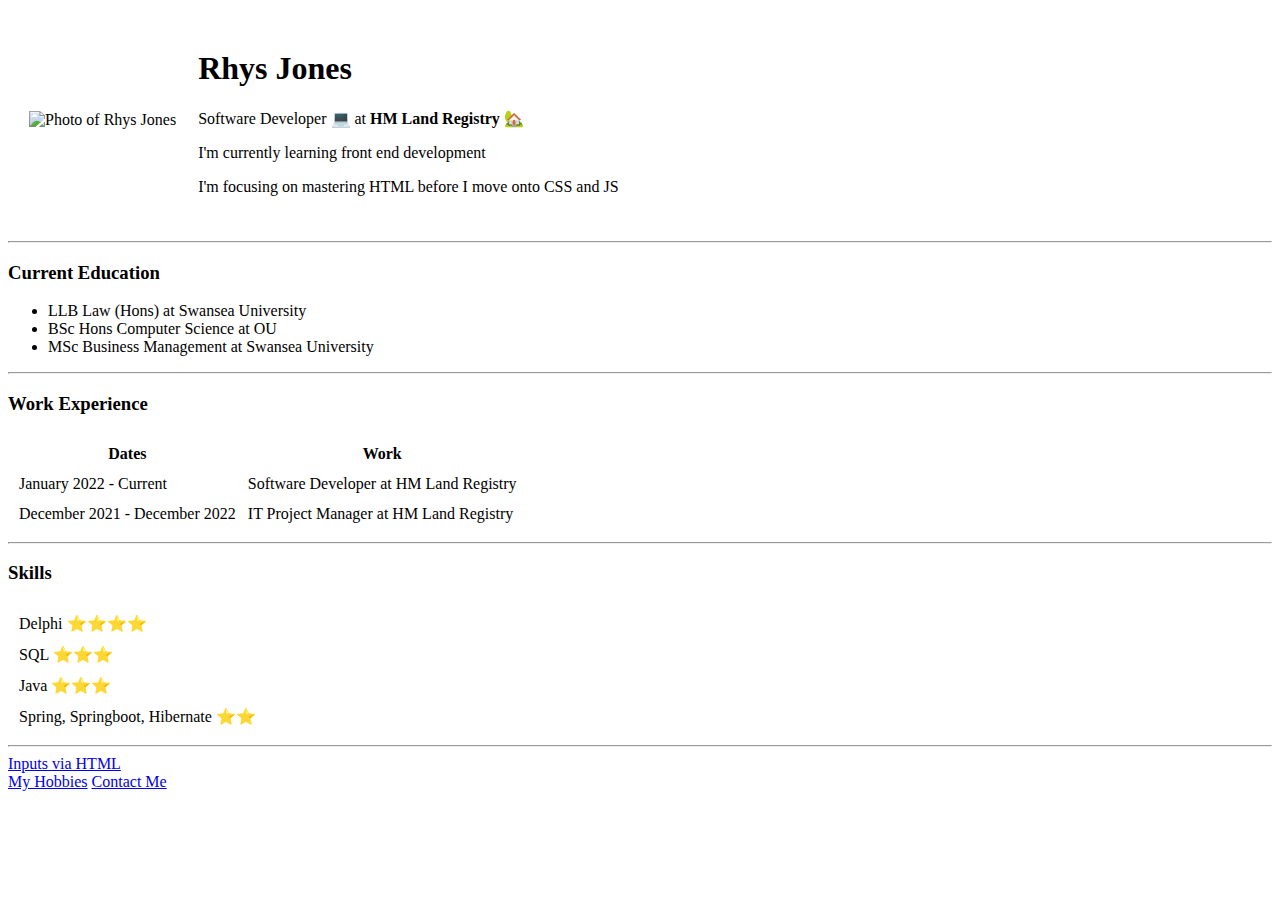
==== index.html @ cdd773ca "name change" ====
<!DOCTYPE html>
<html lang = "en">
    <head>
        <meta charset="UTF-8">
        <title>Rhys's Personal Site</title>
        <meta name="viewport" content="width=device-width, initial-scale=1.0" />
        
    </head>
    <body>
        <table cellspacing ="20">
            <tr>
                <td><img src = "https://media.licdn.com/dms/image/C4D03AQHHO1VeQc7t8g/profile-displayphoto-shrink_400_400/0/1667924106460?e=1681344000&v=beta&t=LxIMLLeL73hlZM-V3cKtajGqvDlLYq_GbIw0Zpm9Ijo" width="200" height="200" alt ="Photo of Rhys Jones"></td>
                <td><h1>Rhys Jones</h1>
                <p>Software Developer 💻 at <strong>HM Land Registry 🏡</strong></p>
                <p> I'm currently learning front end development</p>
                <p> I'm focusing on mastering HTML before I move onto CSS and JS</p></td>
            </tr>
        </table>
    
        <hr>
        <h3>Current Education</h3>
        <ul>
            <li>LLB Law (Hons) at Swansea University</li>
            <li>BSc Hons Computer Science at OU</li>
            <li>MSc Business Management at Swansea University</li>
        </ul>
        <hr>
        <h3>Work Experience</h3>
        <table cellspacing="10">
            <thead>
                <th>Dates</th>
                <th>Work</th>
            </thead>
            <tbody>
                <td>January 2022 - Current </td>
                <td>Software Developer at HM Land Registry</td>
            </tbody>
            <tbody>
                <td>December 2021 - December 2022 </td>
                <td>IT Project Manager at HM Land Registry</td>
            </tbody>
        </table>
        <hr>

        <h3>Skills </h3>
        <table cellspacing="10">
            <tr><td>Delphi ⭐⭐⭐⭐</td></tr>
            <tr><td>SQL ⭐⭐⭐</td></tr>            
            <tr><td>Java ⭐⭐⭐</td></tr>
            <tr><td>Spring, Springboot, Hibernate ⭐⭐ </td></tr>
            </tr>
        </table>
        <hr>
    </body>
    <footer>
        <a href ="inputs.html">Inputs via HTML</a><br>
        <a href = "hobbies.html">My Hobbies</a>
        <a href="contact.html">Contact Me</a> 
        
        <br>
    </footer>

</html>
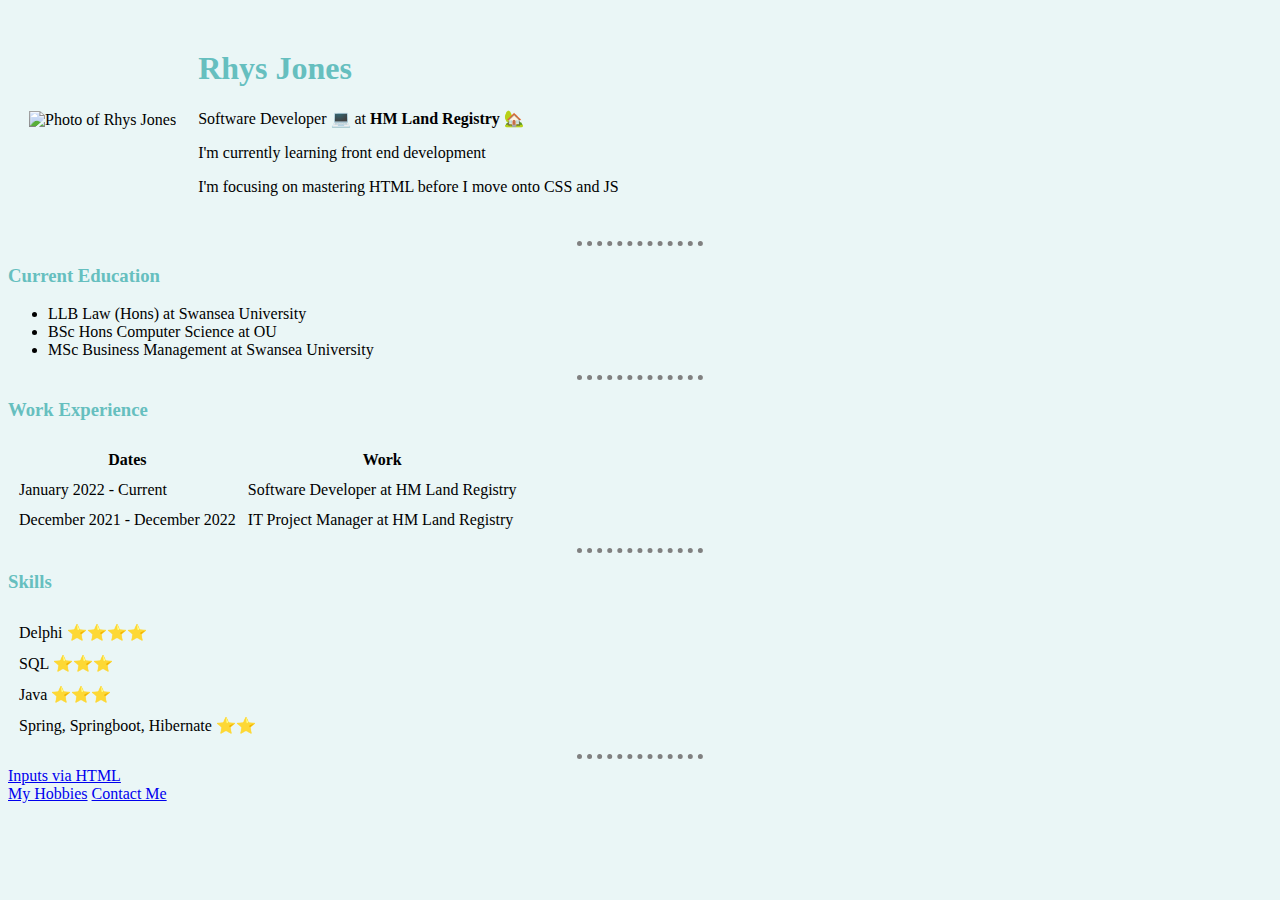
==== commit 68cfcf6a: "Adding style sheet" ====
--- a/index.html
+++ b/index.html
@@ -3,13 +3,13 @@
     <head>
         <meta charset="UTF-8">
         <title>Rhys's Personal Site</title>
-        <meta name="viewport" content="width=device-width, initial-scale=1.0" />
-        
+        <link rel="stylesheet" href="css/styles.css">
+        <meta name="viewport" content="width=device-width, initial-scale=1.0" /> 
     </head>
     <body>
         <table cellspacing ="20">
             <tr>
-                <td><img src = "https://media.licdn.com/dms/image/C4D03AQHHO1VeQc7t8g/profile-displayphoto-shrink_400_400/0/1667924106460?e=1681344000&v=beta&t=LxIMLLeL73hlZM-V3cKtajGqvDlLYq_GbIw0Zpm9Ijo" width="200" height="200" alt ="Photo of Rhys Jones"></td>
+                <td><img src = "https://media.licdn.com/dms/image/C4D03AQHHO1VeQc7t8g/profile-displayphoto-shrink_400_400/0/1667924106460?e=1681344000&v=beta&t=LxIMLLeL73hlZM-V3cKtajGqvDlLYq_GbIw0Zpm9Ijo" alt ="Photo of Rhys Jones"></td>
                 <td><h1>Rhys Jones</h1>
                 <p>Software Developer 💻 at <strong>HM Land Registry 🏡</strong></p>
                 <p> I'm currently learning front end development</p>
--- a/css/styles.css
+++ b/css/styles.css
@@ -0,0 +1,27 @@
+/*************************TAG SELECTORS*****************************/
+body{
+    background-color: #EAF6F6;
+}
+
+hr{  
+    border-style: none; 
+    border-top-style: dotted;              
+    border-color: grey;
+    border-width: 5px;         
+    width: 10%;                
+}
+
+img{
+    height: 200px;
+    width: 200px;
+}
+
+h1{
+    color: #66BFBF;
+}
+
+h3{
+    color: #66BFBF;
+}
+
+/*************************CLASS SELECTORS*****************************/
